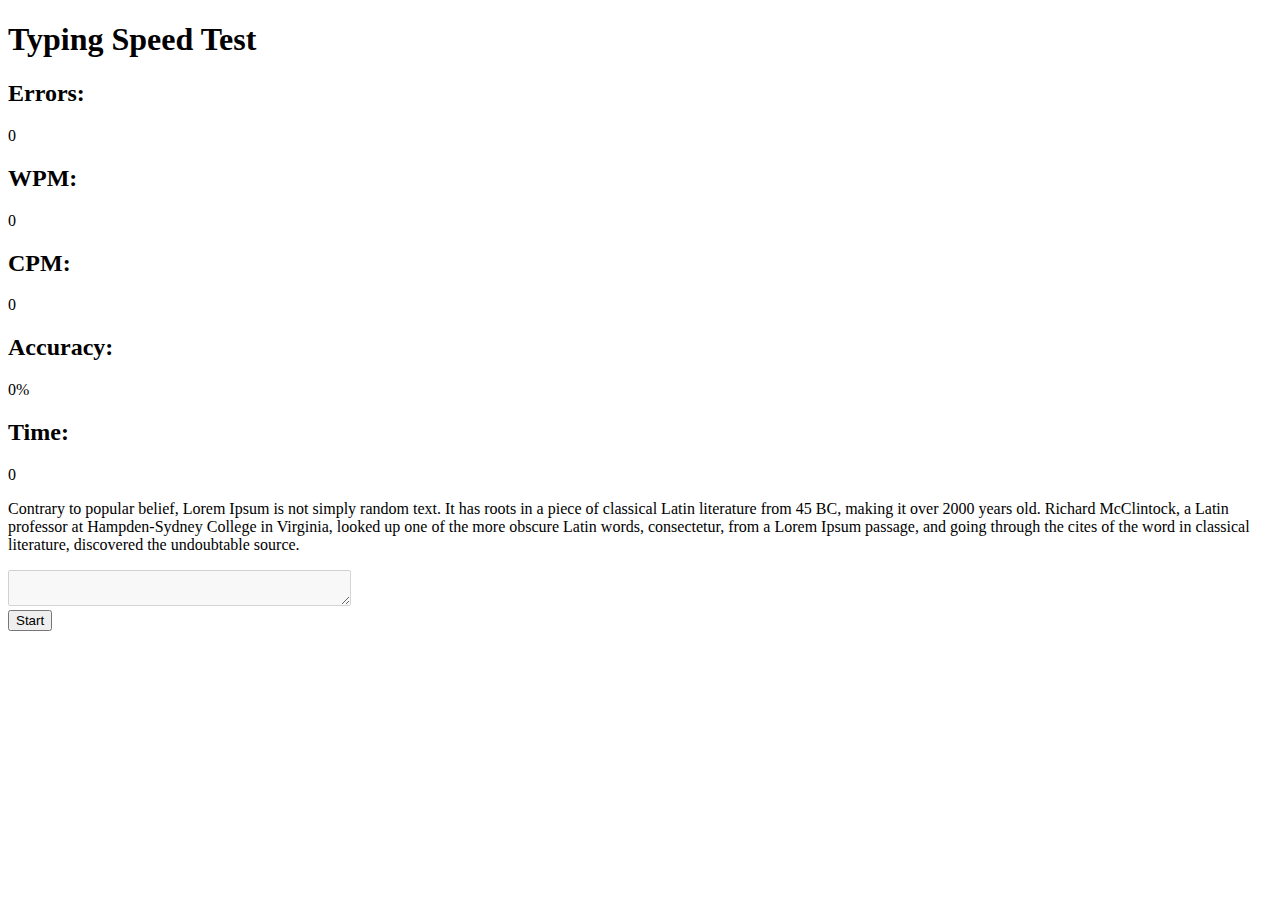
==== index.html @ 973a042a "Created foundation for errors, wpm, cpm, accuracy, and time." ====
<!DOCTYPE html>
<html>

<head>
	<meta charset="utf-8">
	<meta name="viewport" content="width=device-width">
	<title>Typing Speed Test</title>

    <link rel="shortcut icon" href="/uploads/favicon.ico">
	<link href="/css/body.css" rel="stylesheet" type="text/css"/>
	<link href="/css/form.css" rel="stylesheet" type="text/css"/>
</head>

<body>
	<div class="content">
		<h1 class="pageTitle">Typing Speed Test</h1>
		<div class="box">
            <div class="boxes">
                <div class="errors">
                    <h2 class="errorTitle">Errors:</h2>
                    <p id="errorOutput">0</p>
                </div>
                <div class="wpm">
                    <h2 class="wpmTitle">WPM:</h2>
                    <p id="wpmOutput">0</p>
                </div>
                <div class="cpm">
                    <h2 class="cpmTitle">CPM:</h2>
                    <p id="cpmOutput">0</p>
                </div>
                <div class="accuracy">
                    <h2 class="accuracyTitle">Accuracy:</h2>
                    <p id="accuracyOutput">0%</p>
                </div>
                <div class="time">
                    <h2 class="timeTitle">Time:</h2>
                    <p id="timeOutput">0</p>
                </div>
            </div>
			<div class="text">
				<p id="textOutput"></p>
			</div>
			<div class="inputText">
				<textarea id="input" class="inputTextBox" cols="40" rows="2" disabled></textarea>
        </div>
        <button id="startButton" class="startButton">Start</button>
	</div>
 </div>

<script src="/.js/texts.js" defer></script>
<script src="/.js/config.js" defer></script>
<script src="/.js/input.js" defer></script>
<script src="/.js/math.js" defer></script>

</body>

</html>
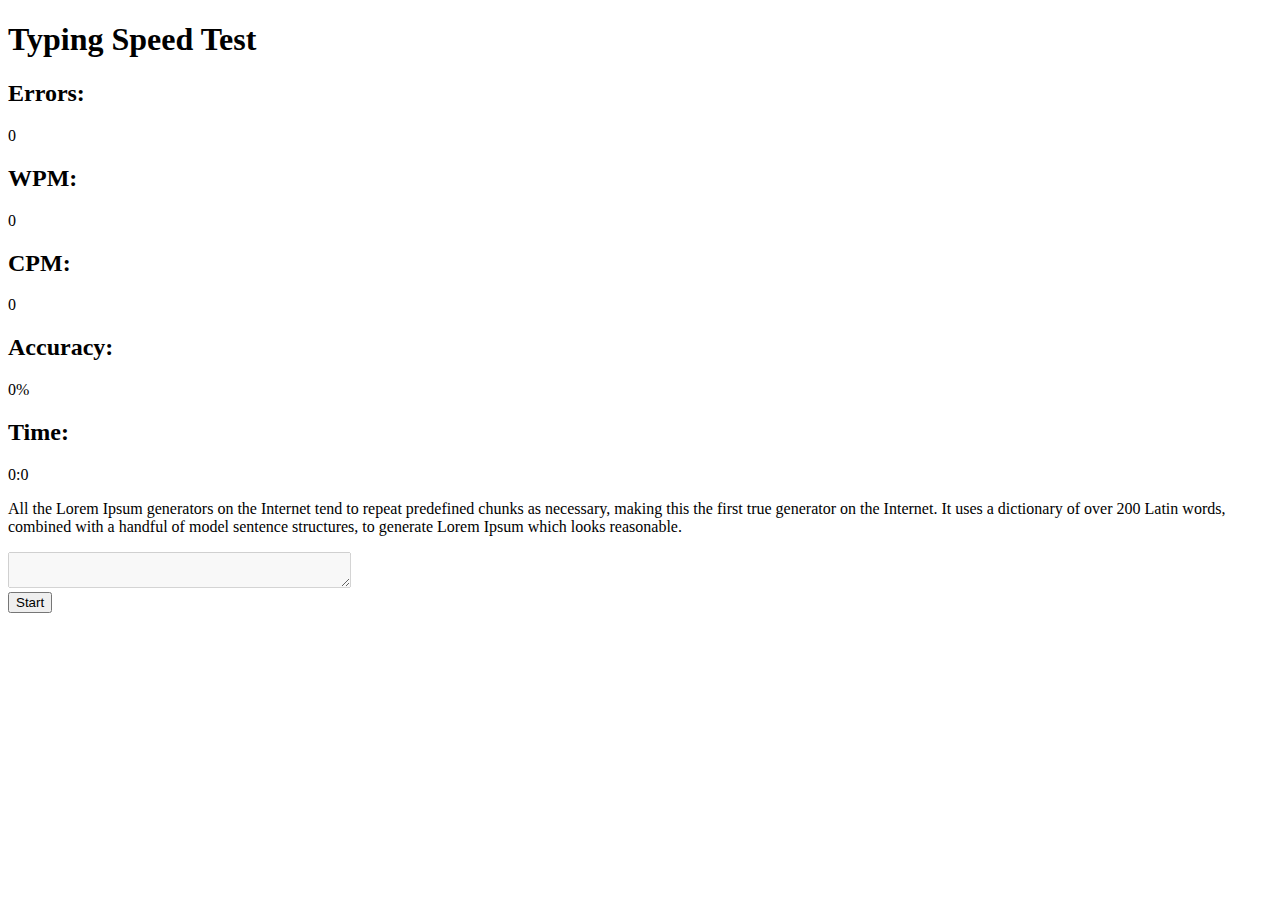
==== commit 40e812c6: "added files" ====
--- a/index.html
+++ b/index.html
@@ -34,7 +34,7 @@
                 </div>
                 <div class="time">
                     <h2 class="timeTitle">Time:</h2>
-                    <p id="timeOutput">0</p>
+                    <p id="timeOutput">0:0</p>
                 </div>
             </div>
 			<div class="text">
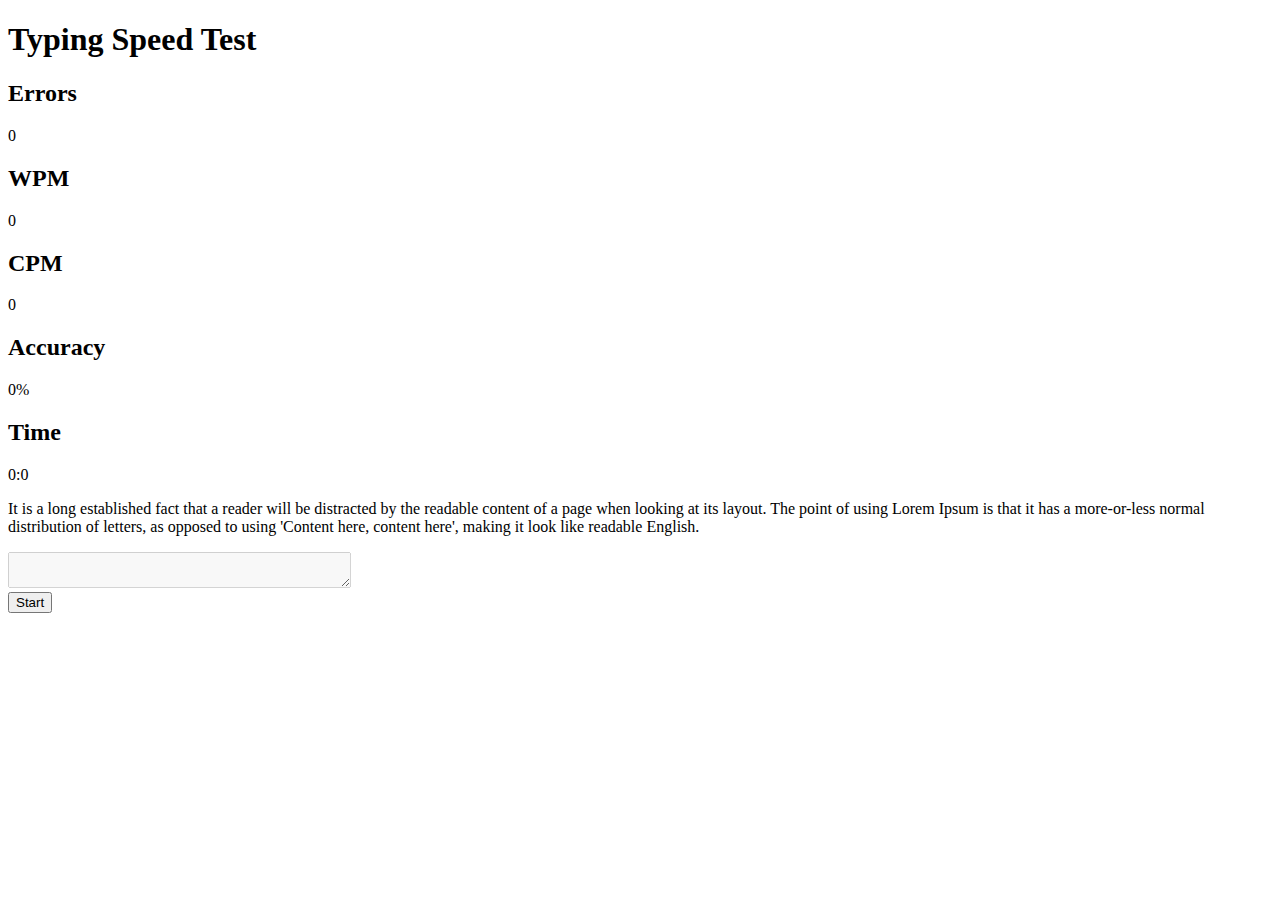
==== commit 63dd8b0b: "See README.md for info." ====
--- a/index.html
+++ b/index.html
@@ -3,7 +3,7 @@
 
 <head>
 	<meta charset="utf-8">
-	<meta name="viewport" content="width=device-width">
+	<meta name="viewport" content="initial-scale=1.0, width=device-width">
 	<title>Typing Speed Test</title>
 
     <link rel="shortcut icon" href="/uploads/favicon.ico">
@@ -16,25 +16,25 @@
 		<h1 class="pageTitle">Typing Speed Test</h1>
 		<div class="box">
             <div class="boxes">
-                <div class="errors">
-                    <h2 class="errorTitle">Errors:</h2>
-                    <p id="errorOutput">0</p>
+                <div class="errors" class="stats">
+                    <h2 class="errorTitle" class="stats">Errors</h2>
+                    <p id="errorOutput" class="stats" class="statsOutput">0</p>
                 </div>
-                <div class="wpm">
-                    <h2 class="wpmTitle">WPM:</h2>
-                    <p id="wpmOutput">0</p>
+                <div class="wpm" class="stats">
+                    <h2 class="wpmTitle" class="stats">WPM</h2>
+                    <p id="wpmOutput" class="stats" class="statsOutput">0</p>
                 </div>
-                <div class="cpm">
-                    <h2 class="cpmTitle">CPM:</h2>
-                    <p id="cpmOutput">0</p>
+                <div class="cpm" class="stats">
+                    <h2 class="cpmTitle" class="stats">CPM</h2>
+                    <p id="cpmOutput" class="stats" class="statsOutput">0</p>
                 </div>
-                <div class="accuracy">
-                    <h2 class="accuracyTitle">Accuracy:</h2>
-                    <p id="accuracyOutput">0%</p>
+                <div class="accuracy" class="stats">
+                    <h2 class="accuracyTitle" class="stats">Accuracy</h2>
+                    <p id="accuracyOutput" class="stats" class="statsOutput">0%</p>
                 </div>
-                <div class="time">
-                    <h2 class="timeTitle">Time:</h2>
-                    <p id="timeOutput">0:0</p>
+                <div class="time" class="stats">
+                    <h2 class="timeTitle" class="stats">Time</h2>
+                    <p id="timeOutput" class="stats" class="statsOutput">0:0</p>
                 </div>
             </div>
 			<div class="text">
